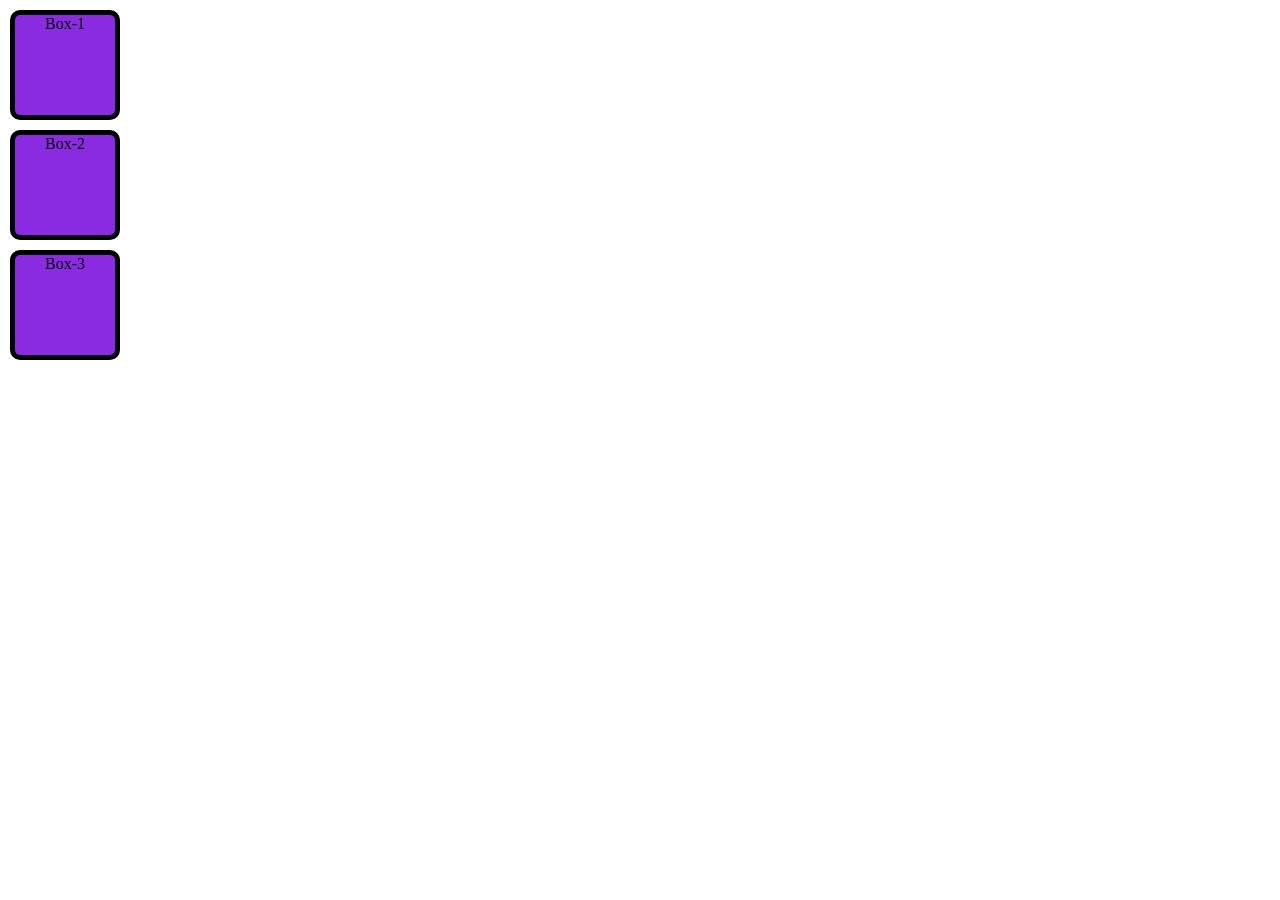
==== 04_variable_js/index.html @ a11c3a37 "Initial commit" ====
<!DOCTYPE html>
<html lang="en">
<head>
    <meta charset="UTF-8">
    <meta name="viewport" content="width=device-width, initial-scale=1.0">
    <title>Document</title>
    <link rel="stylesheet" href="./index.css">
</head>
<style>
    /* -----------THis is fo CSS(Display-property responsive web designe)------------- */
    *{
        margin: 0;
        padding: 0;
    }
    .box {
        height: 100px;
        width: 100px;
        background-color: blueviolet;
        text-align: center;
        border: 5px solid black;
        border-radius: 10px;
        margin: 10px;
        display: block;
    }
   
    
</style>
<body>
    <!-- -------------THis is for HTML(display property responisve web-designe)------------ -->
     <div id="box1" class="box">Box-1</div>
     <div id="box2" class="box">Box-2</div>
     <div id="box3" class="box">Box-3</div>

     
</body>
<script>
    console.log("This is for JS")
    
</script>

</html>
---- 04_variable_js/index.css ----
/* THis is my comment */
.facebook-custom,
.twitter-custom {
  background-color: green;
  color: pink;
}

.section1 {
  padding: 1em;
  background-color: lime;
  margin-bottom: 1em;
}

.section2 {
  padding: 1em;
  background-color: #eee;
}
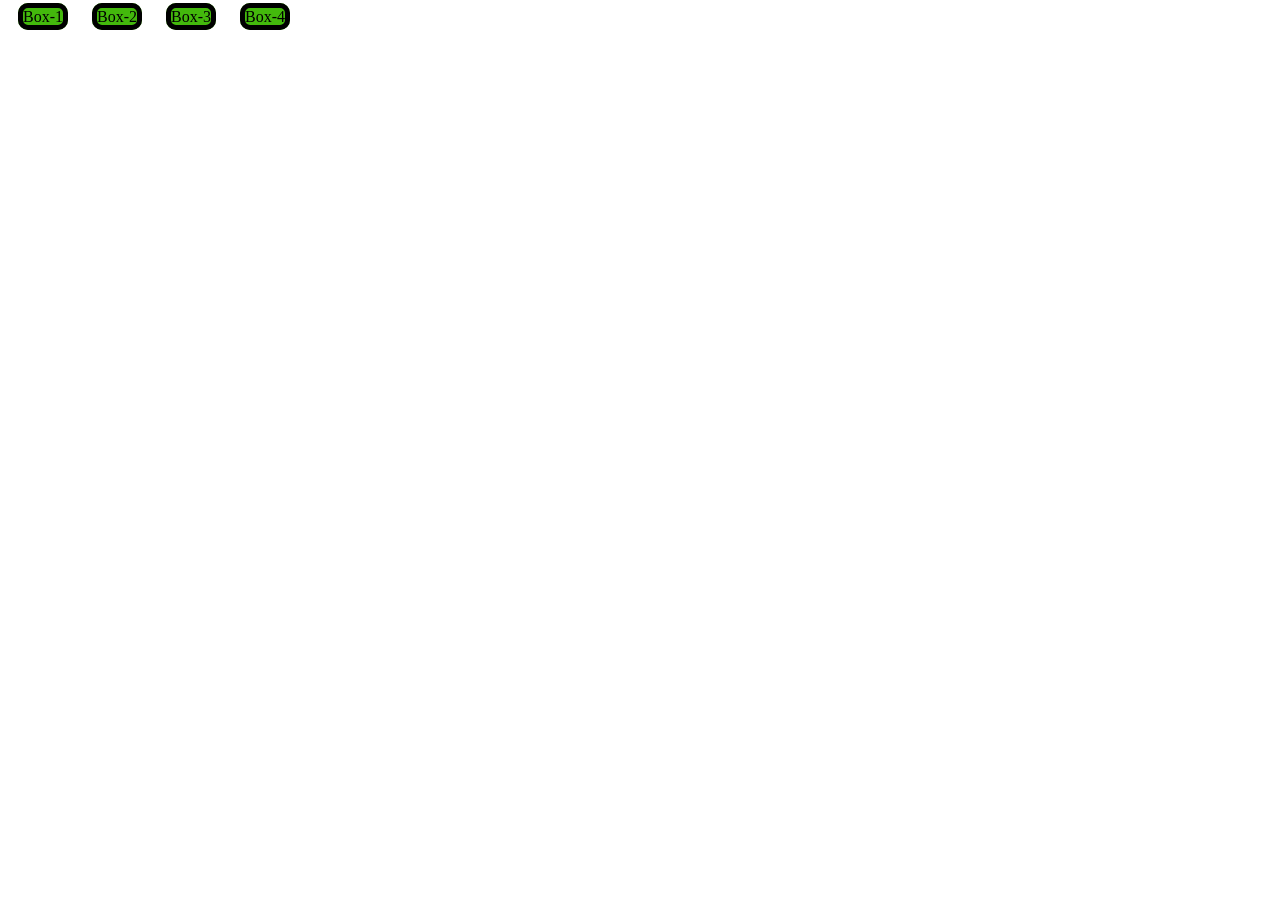
==== commit 723fdb96: "Intial commit" ====
--- a/04_variable_js/index.html
+++ b/04_variable_js/index.html
@@ -8,19 +8,16 @@
 </head>
 <style>
     /* -----------THis is fo CSS(Display-property responsive web designe)------------- */
-    *{
-        margin: 0;
-        padding: 0;
-    }
+    
     .box {
         height: 100px;
         width: 100px;
-        background-color: blueviolet;
+        background-color: rgb(67, 185, 12);
         text-align: center;
         border: 5px solid black;
         border-radius: 10px;
         margin: 10px;
-        display: block;
+        display: inline;
     }
    
     
@@ -30,11 +27,13 @@
      <div id="box1" class="box">Box-1</div>
      <div id="box2" class="box">Box-2</div>
      <div id="box3" class="box">Box-3</div>
+     <div id="box4" class="box">Box-4</div>
+     
 
      
 </body>
+
 <script>
-    console.log("This is for JS")
     
 </script>
 
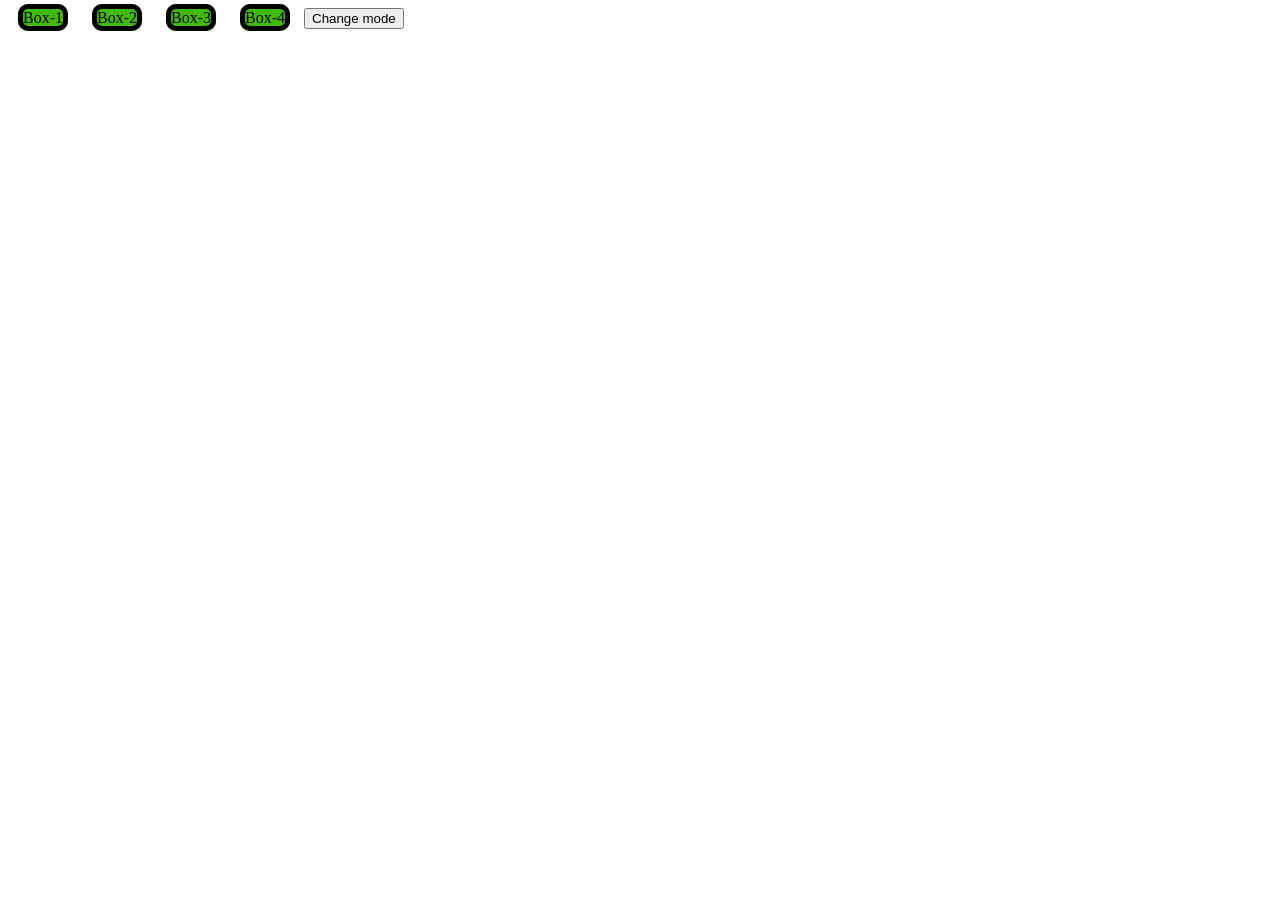
==== commit 5e3fe537: "Initial commit" ====
--- a/04_variable_js/index.html
+++ b/04_variable_js/index.html
@@ -28,13 +28,12 @@
      <div id="box2" class="box">Box-2</div>
      <div id="box3" class="box">Box-3</div>
      <div id="box4" class="box">Box-4</div>
-     
+
+    
+     <button id="mode">Change mode</button>    
+
 
      
 </body>
-
-<script>
-    
-</script>
-
+<script src="./index.js"></script>
 </html>
